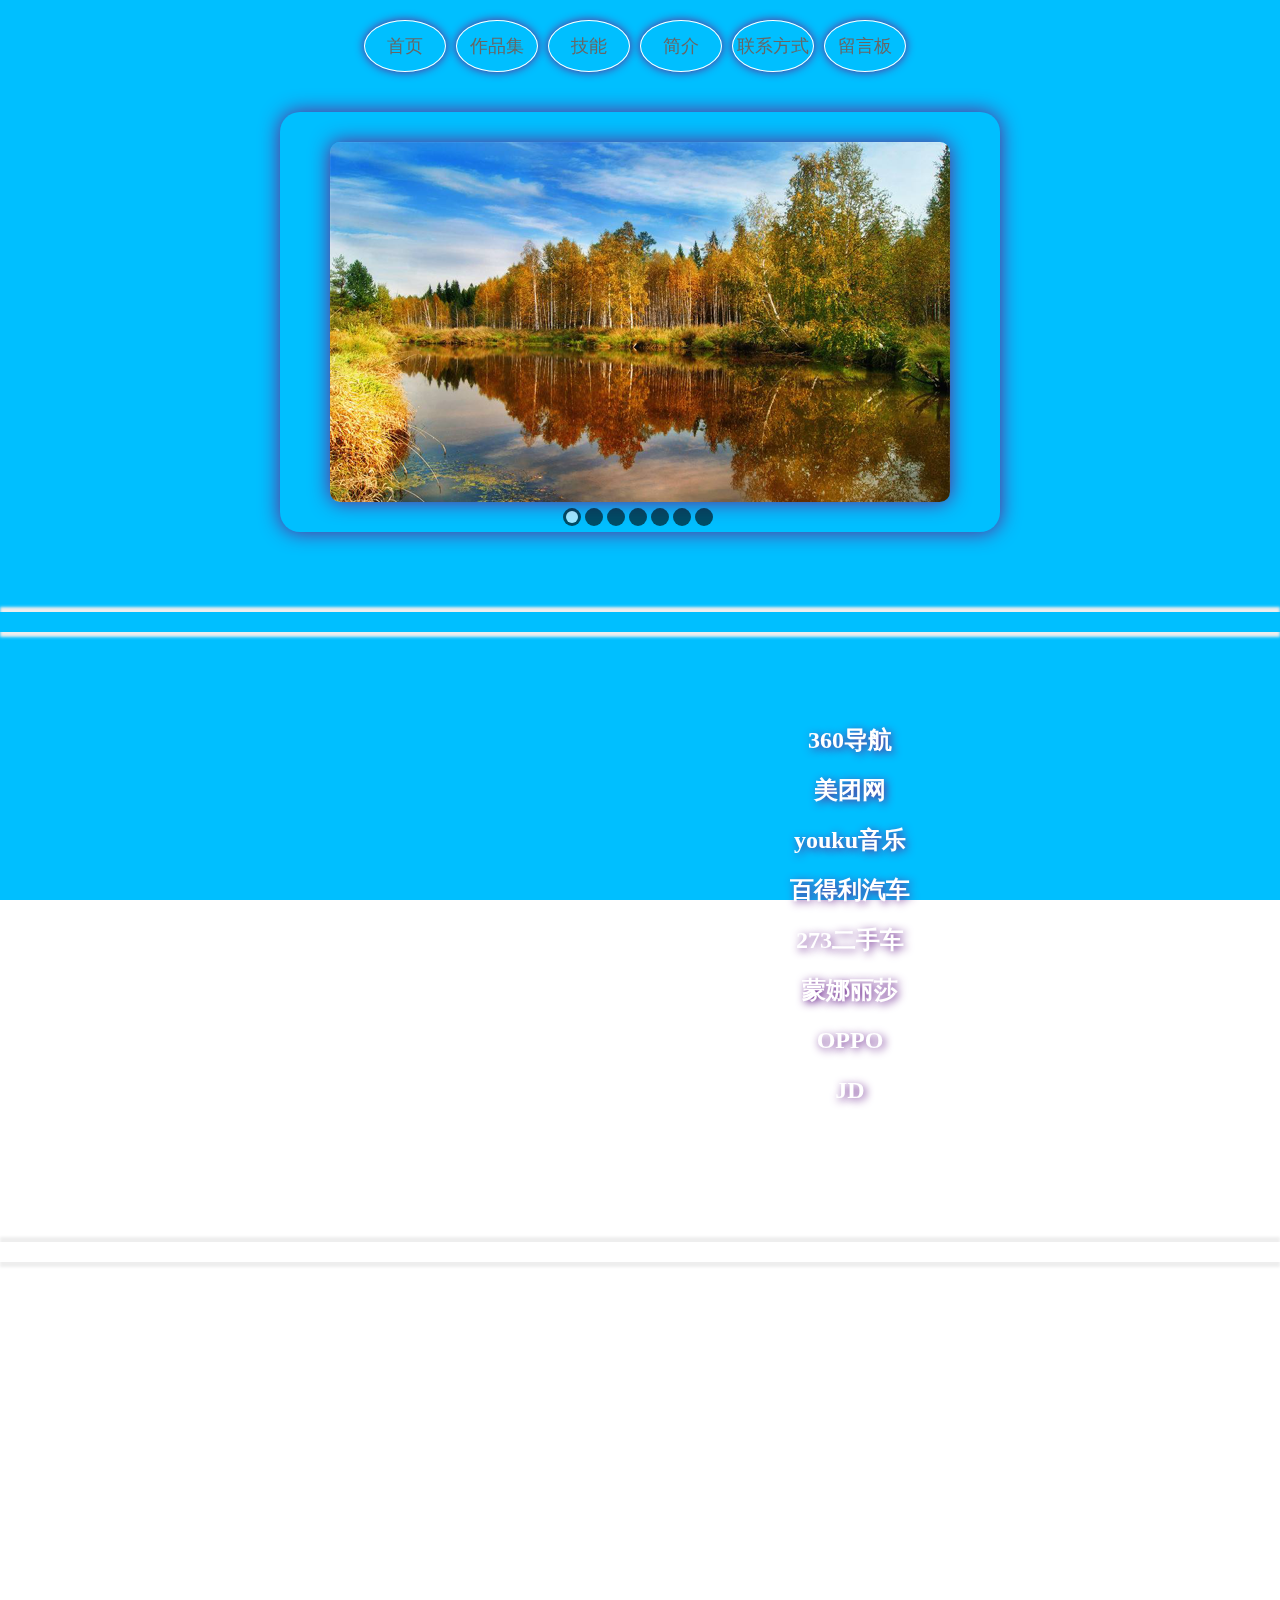
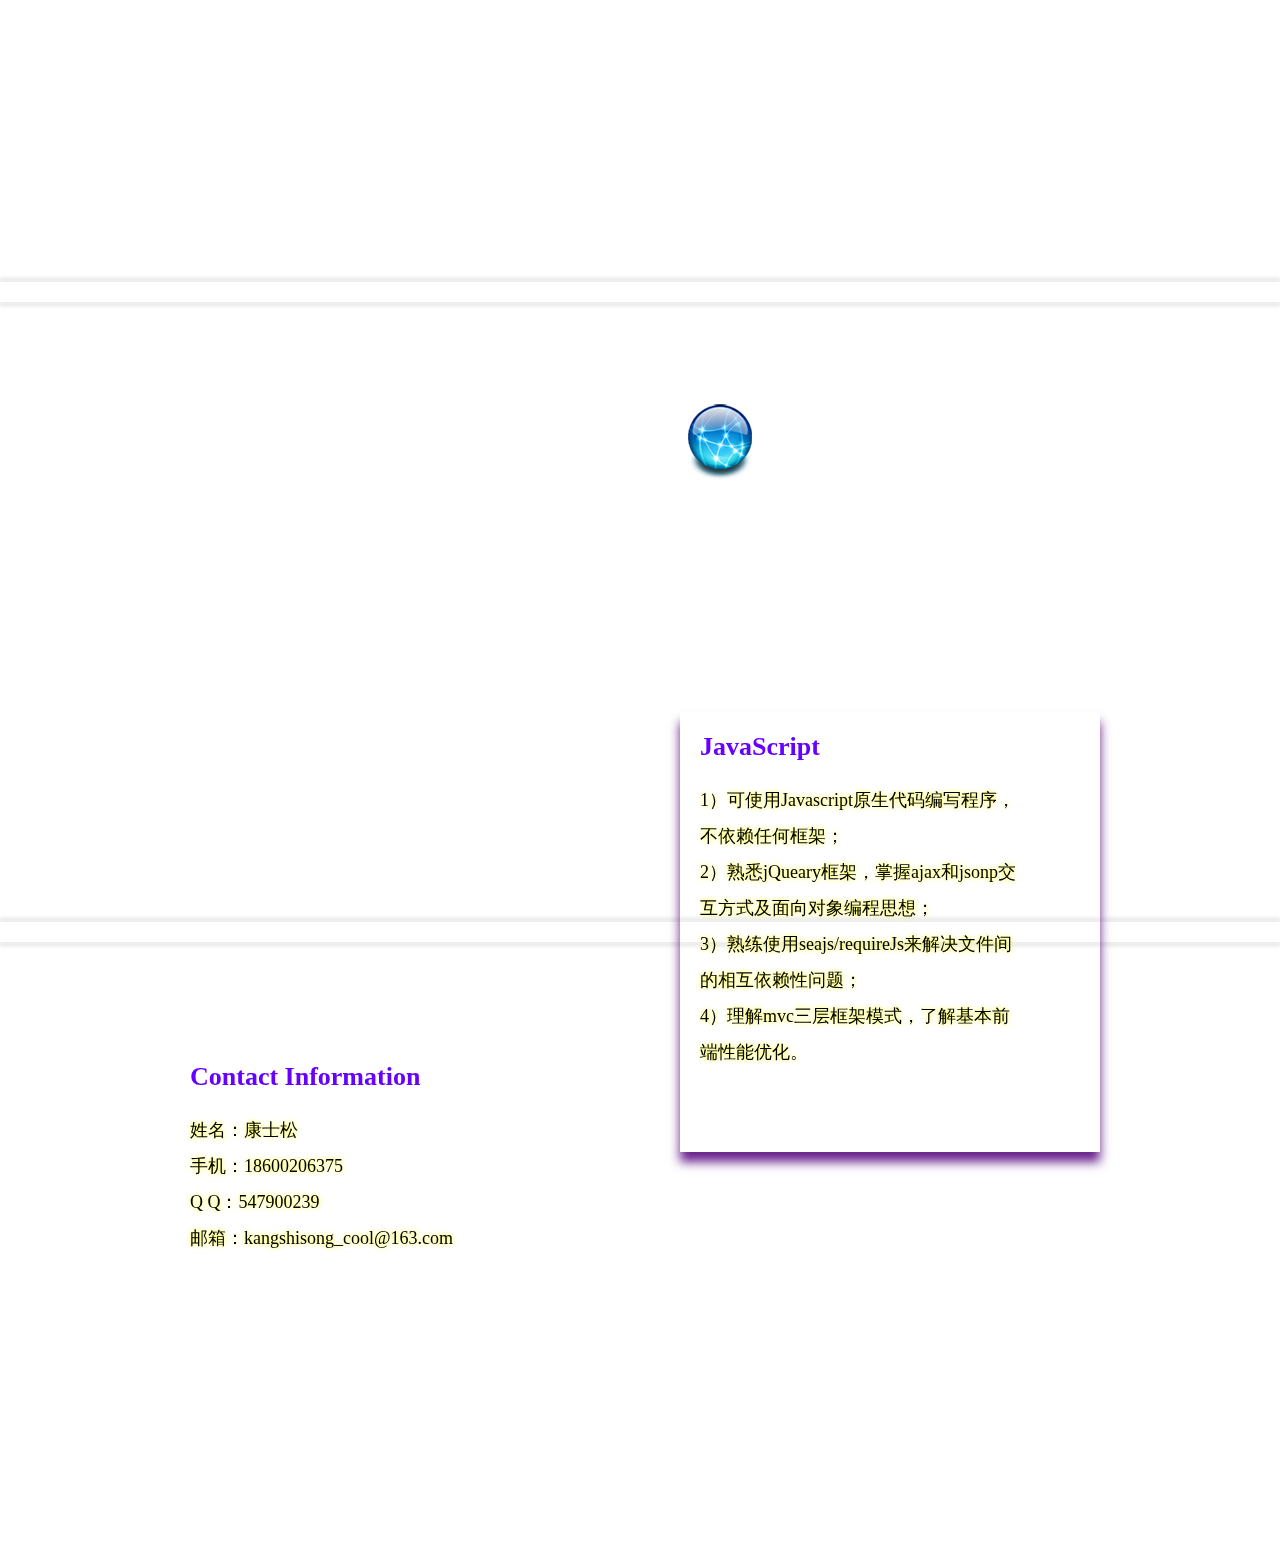
==== index.html @ 8351a8e3 "change" ====
<!DOCTYPE html PUBLIC "-//W3C//DTD XHTML 1.0 Transitional//EN" "http://www.w3.org/TR/xhtml1/DTD/xhtml1-transitional.dtd">
<html xmlns="http://www.w3.org/1999/xhtml">
<head>
<meta http-equiv="Content-Type" content="text/html; charset=utf-8" />
<title>^-^康士松^-^</title>
<link rel="stylesheet" href="my-demo/css/base.css">
<link rel="stylesheet" href="my-demo/css/style.css" />
<script src="my-demo/js/com.js"></script>
<script src="my-demo/js/item.js"></script>
</head>

<body>
	<div class="bg" id="bgBox">
		<!--<img src="images/2.jpg" id="bgImg" />-->
	</div>
	<div class="content">
		<!--导航部分开始-->
		<div class="header">
			<ul class="nav clearfix" id="nav">
				<li>
					<span></span>
					<a href="javascript:;">首页</a>
				</li>
				<li>
					<span></span>
					<a href="javascript:;">作品集</a>
				</li>
				<li>
					<span></span>
					<a href="javascript:;">技能</a>
				</li>
				<li>
					<span></span>
					<a href="javascript:;">简介</a>
				</li>
				<li>
					<span></span>
					<a href="javascript:;">联系方式</a>
				</li>
				<li>
					<span></span>
					<a href="leaveMsg.html" target="_blank">留言板</a>
				</li>
			</ul>
		</div>
		<!--导航部分结束-->
		<!--侧边导航开始-->
		<ul class="side-bar">
			<li>回到顶部</li>
			<li>作品集</li>
			<li>技能</li>
			<li>简介</li>
			<li>联系方式</li>
			<li class="last"><a href="leaveMsg.html" target="_blank">留言板</a></li>
			<li class="moveBox"></li>
		</ul>
		<!--侧边导航结束-->
		<!--轮播图部分开始-->
		<div class="carousel shadow">
			<div class="carousel-box shadow">
				<ul class="carousel-list clearfix">
					<li><img src="my-demo/images/lb1.png" /></li>
					<li><img src="my-demo/images/lb2.png" /></li>
					<li><img src="my-demo/images/lb3.png" /></li>
					<li><img src="my-demo/images/lb4.png" /></li>
					<li><img src="my-demo/images/lb5.png" /></li>
					<li><img src="my-demo/images/lb6.png" /></li>
					<li><img src="my-demo/images/lb7.png" /></li>
				</ul>
			</div>
			<ol class="carousel-btn">
				<li class="active"><span></span></li>
				<li><span></span></li>
				<li><span></span></li>
				<li><span></span></li>
				<li><span></span></li>
				<li><span></span></li>
				<li><span></span></li>
			</ol>
		</div>
		<!--轮播图部分结束-->
		<div class="line1"></div>
		<div class="line2"></div>
		<!--作品集开始-->
		<div class="wrapper">
			<div class="works-box clearfix">
				<ul class="works f-left" id="works">
					<li><img src="my-demo/images/w1.png" /></li>
					<li><img src="my-demo/images/w2.png" /></li>
					<li><img src="my-demo/images/w3.png" /></li>
					<li><img src="my-demo/images/w4.png" /></li>
					<li><img src="my-demo/images/w5.png" /></li>
					<li><img src="my-demo/images/w6.png" /></li>
					<li><img src="my-demo/images/w7.png" /></li>
					<li><img src="my-demo/images/w8.png" /></li>
					<li><img src="my-demo/images/w9.png" /></li>
				</ul>
				<div class="f-left worksMsg-box">
					<ol class="works-msg">
						<li>
							<p>360导航</p>
							<a href="my-demo/360/index.html" target="_blank">360首页 点击查看》</a>
						</li>
						<li>
							<p>美团网</p>
							<a href="my-demo/meituan/index.html" target="_blank">团购网首页 点击查看》</a>
						</li>
						
						<li>
							<p>youku音乐</p>
							<a href="my-demo/yk-music/yk_music.html" target="_blank">老版优酷音乐 点击查看》</a>
						</li>
						<li>
							<p>百得利汽车</p>
							<a href="my-demo/baili/index.html" target="_blank">汽车网页 点击查看》</a>
						</li>
						<li>
							<p>273二手车</p>
							<a href="my-demo/oldcar/index.html" target="_blank">响应式布局，点击查看》</a>
						</li>
						<li>
							<p>蒙娜丽莎</p>
							<a href="my-demo/menalis/index.html" target="_blank">婚纱摄影页面 点击查看》</a>
						</li>
						<li>
							<p>OPPO</p>
							<a href="my-demo/oppo/oppo.html" target="_blank">OPPO首页页面 点击查看》</a>
						</li>
						<li>
							<p>JD</p>
							<a href="my-demo/jd/index.html" target="_blank">jd电商页面 点击查看》</a>
						</li>
					</ol>
				</div>
			</div>
		</div>
		<!--作品集结束-->
		<div class="line1"></div>
		<div class="line2"></div>
		<!--技能开始-->
		<div class="skills wrapper clearfix" id="skills">
			<div class="f-left" id="left-box">
				<h3>HTML/CSS</h3>
				<P>1）精通HTML、DIV、CSS，熟悉页面架构和布局，对Web标准和标签语义化有深入理解，掌握部分HTML5与CSS3；<br />
				2）熟练运用各主流编程软件、Photoshop、及浏览器调试工具等；<br />
				3）能够解决不同主流浏览器的兼容问题。
				</P>
			</div>
			<div class="f-right" id="right-box">
				<h3>JavaScript</h3>
				<p>1）可使用Javascript原生代码编写程序，不依赖任何框架；<br />
				2）熟悉jQueary框架，掌握ajax和jsonp交互方式及面向对象编程思想；<br />
				3）熟练使用seajs/requireJs来解决文件间的相互依赖性问题；<br />
				4）理解mvc三层框架模式，了解基本前端性能优化。
				</p>
			</div>
		</div>
		<!--技能结束-->
		<div class="line1"></div>
		<div class="line2"></div>
		<!--个人信息开始-->
		<div class="profile clearfix wrapper">
			<div class="profile-msg ">
				<h3>个人信息介绍</h3>
				<p>
毕业后进入北京新东方教育科技（集团）有限公司参加工作，由于工作需要调入公司技术中心从事官网维护及页面局部布局和简单javascript效果的编写，工作期间对互联网程序产生了浓厚的兴趣。后加入北京普朗新技术有限公司从事前端开发工作。为更好的加强自身技能后到北京智能社进行系统的培训，让更专业的自己进入互联网前端这个行业。我相信自己有能力成为一名优秀的前端工程师。</p>
			</div>
			<div class="move-boll">
				<span></span>
			</div>
		</div>
		<!--个人信息结束-->
		<div class="line1"></div>
		<div class="line2"></div>
		<!--联系方式开始-->
		<div class="wrapper contact">
			<div class="contact-inf">
				<h3>Contact  Information</h3>
				<p>姓名：康士松</p>
				<p>手机：18600206375</p>
				<p>Q Q：547900239</p>
				<p>邮箱：kangshisong_cool@163.com</p>
			</div>
		</div>
		<!--联系方式结束-->
		<div class="line2"></div>
	</div>
</body>
</html>
---- my-demo/css/base.css ----
@charset "utf-8";
/* CSS base */
*{ margin:0; padding:0; }
li { list-style:none; }
body{font-family:'Microsoft Yahei'; font-size:18px;}
.clearfix:after{display:table; content:''; clear:both; }
.clearfix{ zoom:1; }
a{ text-decoration:none; color:#999; font-family:'Microsoft Yahei';}
img{ vertical-align:top;}

.f-left{ float:left;}
.f-right{ float:right;}
---- my-demo/css/style.css ----
@charset "utf-8";
/*公共样式*/
.wrapper{ width:1000px; margin:0 auto;}
.content { width:100%; overflow:hidden;}
.bg { position:fixed;width:100%; height:100%; height:100%; z-index:-1; background:#00BFFF;}
.bg img{ width:100%; height:100%;}
.line1{ height:10px; width:100%; box-shadow:0 -5px 3px #eee;}
.line2{ height:10px; width:100%; box-shadow:0 5px 3px #eee;}
/* 导航部分 */
.header{ padding-top:20px; }

.nav { margin:0 auto; width:552px; }
.nav li { overflow:hidden; float:left;width:80px; height:50px; border:1px solid #fff; position:relative;
margin-right:10px; box-shadow:0 0 10px #68228B; border-radius:50%; }
.nav li span { width:100%; height:100%; position:absolute; left:-80px;
top:0; background:#9400D3; border-radius:50%; }
.nav li a{ width:100%; height:100%; position:absolute;
text-align:center; line-height:50px; font- weight:bold; color:#666; }
.nav li a:hover{ color:#fff;} 
/*轮播图*/ 
.carousel { position:relative;padding:30px 50px; height:360px; width:620px; border-radius:20px;margin:40px auto 80px; } 
.shadow { box-shadow:0px 0px 20px #68228B;}
.carousel-box{ overflow:hidden; position:absolute; width:620px;height:360px; border-radius:10px; } 
.carousel-list {left:0; top:0;position:absolute; width:4340px;} 
.carousel-list li { width:620px;
height:350px; float:left;} 
/*轮播图按钮*/ 
.carousel-btn{ position:absolute;bottom:6px; left:50%;} 
.carousel-btn li{ background:#000; float:left;
width:18px;position:relative;left:-50%; height:18px; margin-right:4px;
border-radius:50%;opacity:0.6;filter:alpha(opacity:60); cursor:pointer;} 
.carousel-btn li span {position:absolute; width:12px; height:12px; left:3px; top:3px;background:#fff; border-radius:50%; display:none; }
.carousel-btn li.active span{display:block;}

/*九宫格*/
.works-box{ margin:50px auto 50px;}
.works{ position:relative; margin-left:50px; width:510px; height:510px;}
.works li { cursor:pointer; border-radius:20px;overflow:hidden; width:150px; height:150px; float:left; margin:10px; background:#fff; }
.works li.active{ opacity:0.3;filter:alpha(opacity30);}

/*blibli*/
.worksMsg-box { width:300px;padding-top:30px; }
.works-msg li{ cursor:default; text-align:center; margin:10px auto; height:40px; }
.works-msg li p{ font-size:24px;line-height:36px; font-weight:bold; color:#fff; text-shadow:2px 2px 8px #68228B;}
.works-msg li a{ display:none;}
.works-msg li.active a{box-shadow:0px 0px 20px #68228B; display:block; padding:10px 20px; border-radius:30px; color:#9FF; font-weight:bold; }
.works-msg li.active a:hover{ color:#60F; text-decoration:underline;}
.works-msg li.active p{ display:none; }

/*skills*/
.profile,.skills{ padding:50px 0; height:520px; position:relative;}
.skills div{box-shadow:0px 10px 10px #68228B;}
.profile div,.skills div{ width:380px;padding:20px;margin:50px 40px;  position:absolute;height:400px;}
.skills div p{ margin-top:20px; width:320px; }
.skills div.f-left {  left:-1000px; top:50px;}
.skills div.f-right { right:0px; top:1000px;}
/*profile*/
.profile .profile-msg{ box-shadow:10px 0px 10px #682288;}
.profile-msg{ left:-1000px; top:50px; }
.move-boll{ right:0; top:50px;}

.move-boll span{ position:absolute; left:0; top:0; width:80px; height:80px; background:url(../images/boll.png) no-repeat center center;}
.profile p{ text-indent:2em;}
/*contact*/
.contact{ padding:120px 0 300px; }
.contact-inf { margin-left:50px;}
.contact-inf h3,.skills div h3,.profile h3{ text-shadow:0px 0px 5px #fff; font-size:26px; color:#60F; font-weight:bold; margin-bottom:20px;}
.contact-inf p,.skills div p,.profile p{ text-shadow:0px 0px 5px #FF0;line-height:36px; color:#000;}

/*side-bar*/
.side-bar{ position:fixed; right:30px; top:50%; margin-top:-120px; opacity:0; filter:alpha(opacity:0);width:60px;background:#CFF;box-shadow:0px 0px 10px #00F; border-radius:10px;}
.side-bar li{ border-bottom:1px dashed #999; position:relative; height:40px; width:60px;  font-size:12px; text-align:center; line-height:40px; color:#63F; cursor:pointer; z-index:20;}
.side-bar li.last{border:none;}
.side-bar li.moveBox{position:absolute;left:0;top:0;border-radius:10px;background:#FF0;z-index:10;border:none;}
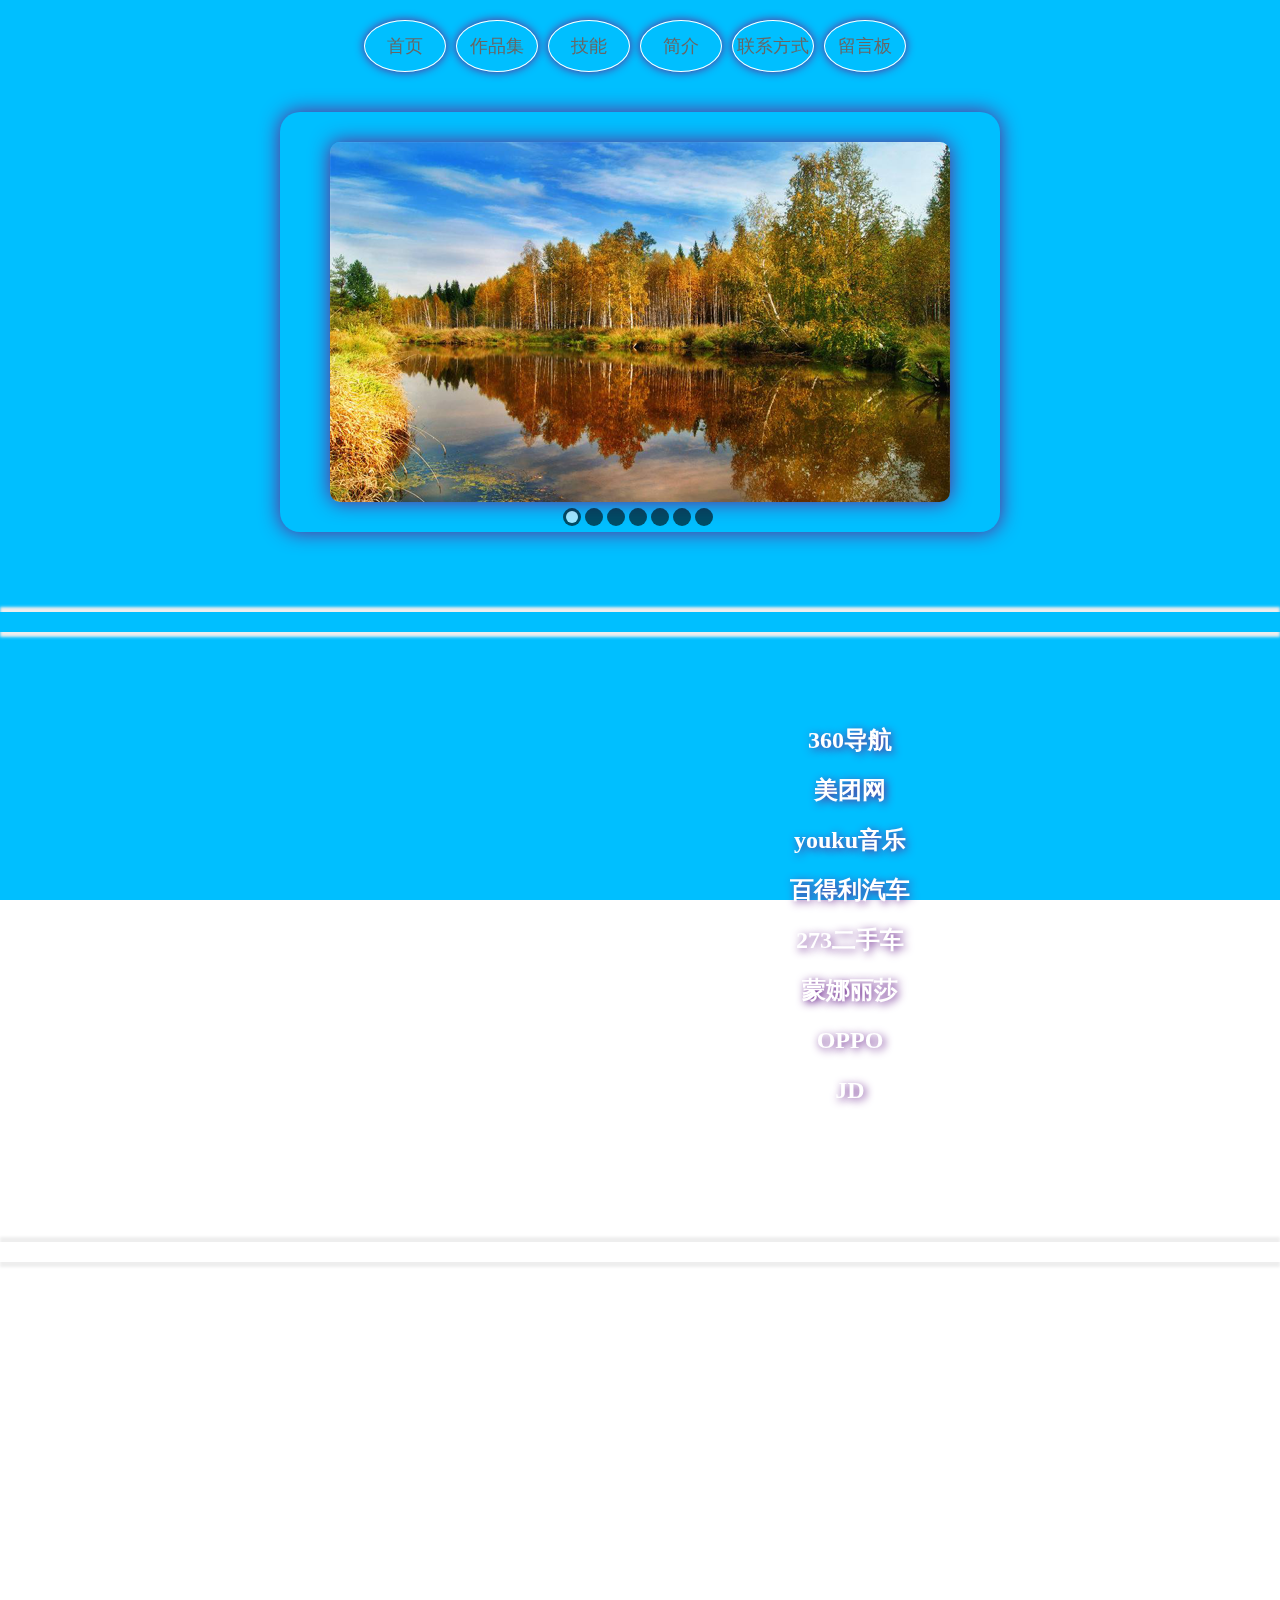
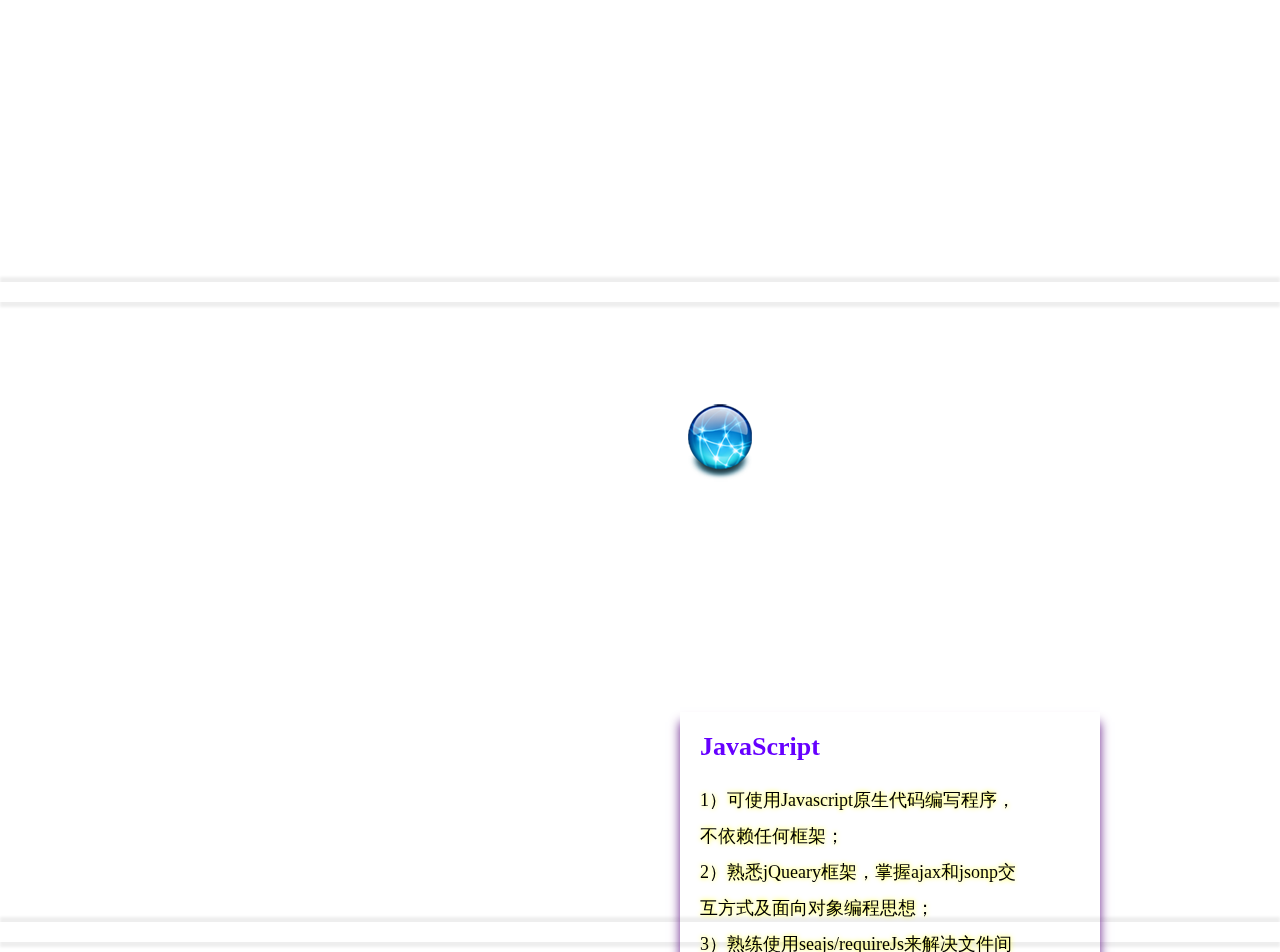
==== commit 750d7cba: "Update index.html" ====
--- a/index.html
+++ b/index.html
@@ -162,8 +162,10 @@
 		<div class="profile clearfix wrapper">
 			<div class="profile-msg ">
 				<h3>个人信息介绍</h3>
-				<p>
-毕业后进入北京新东方教育科技（集团）有限公司参加工作，由于工作需要调入公司技术中心从事官网维护及页面局部布局和简单javascript效果的编写，工作期间对互联网程序产生了浓厚的兴趣。后加入北京普朗新技术有限公司从事前端开发工作。为更好的加强自身技能后到北京智能社进行系统的培训，让更专业的自己进入互联网前端这个行业。我相信自己有能力成为一名优秀的前端工程师。</p>
+				<p>姓名：康士松</p>
+				<p>手机：18600206375</p>
+				<p>Q Q：547900239</p>
+				<p>邮箱：kangshisong_cool@163.com</p>
 			</div>
 			<div class="move-boll">
 				<span></span>
@@ -172,17 +174,6 @@
 		<!--个人信息结束-->
 		<div class="line1"></div>
 		<div class="line2"></div>
-		<!--联系方式开始-->
-		<div class="wrapper contact">
-			<div class="contact-inf">
-				<h3>Contact  Information</h3>
-				<p>姓名：康士松</p>
-				<p>手机：18600206375</p>
-				<p>Q Q：547900239</p>
-				<p>邮箱：kangshisong_cool@163.com</p>
-			</div>
-		</div>
-		<!--联系方式结束-->
 		<div class="line2"></div>
 	</div>
 </body>
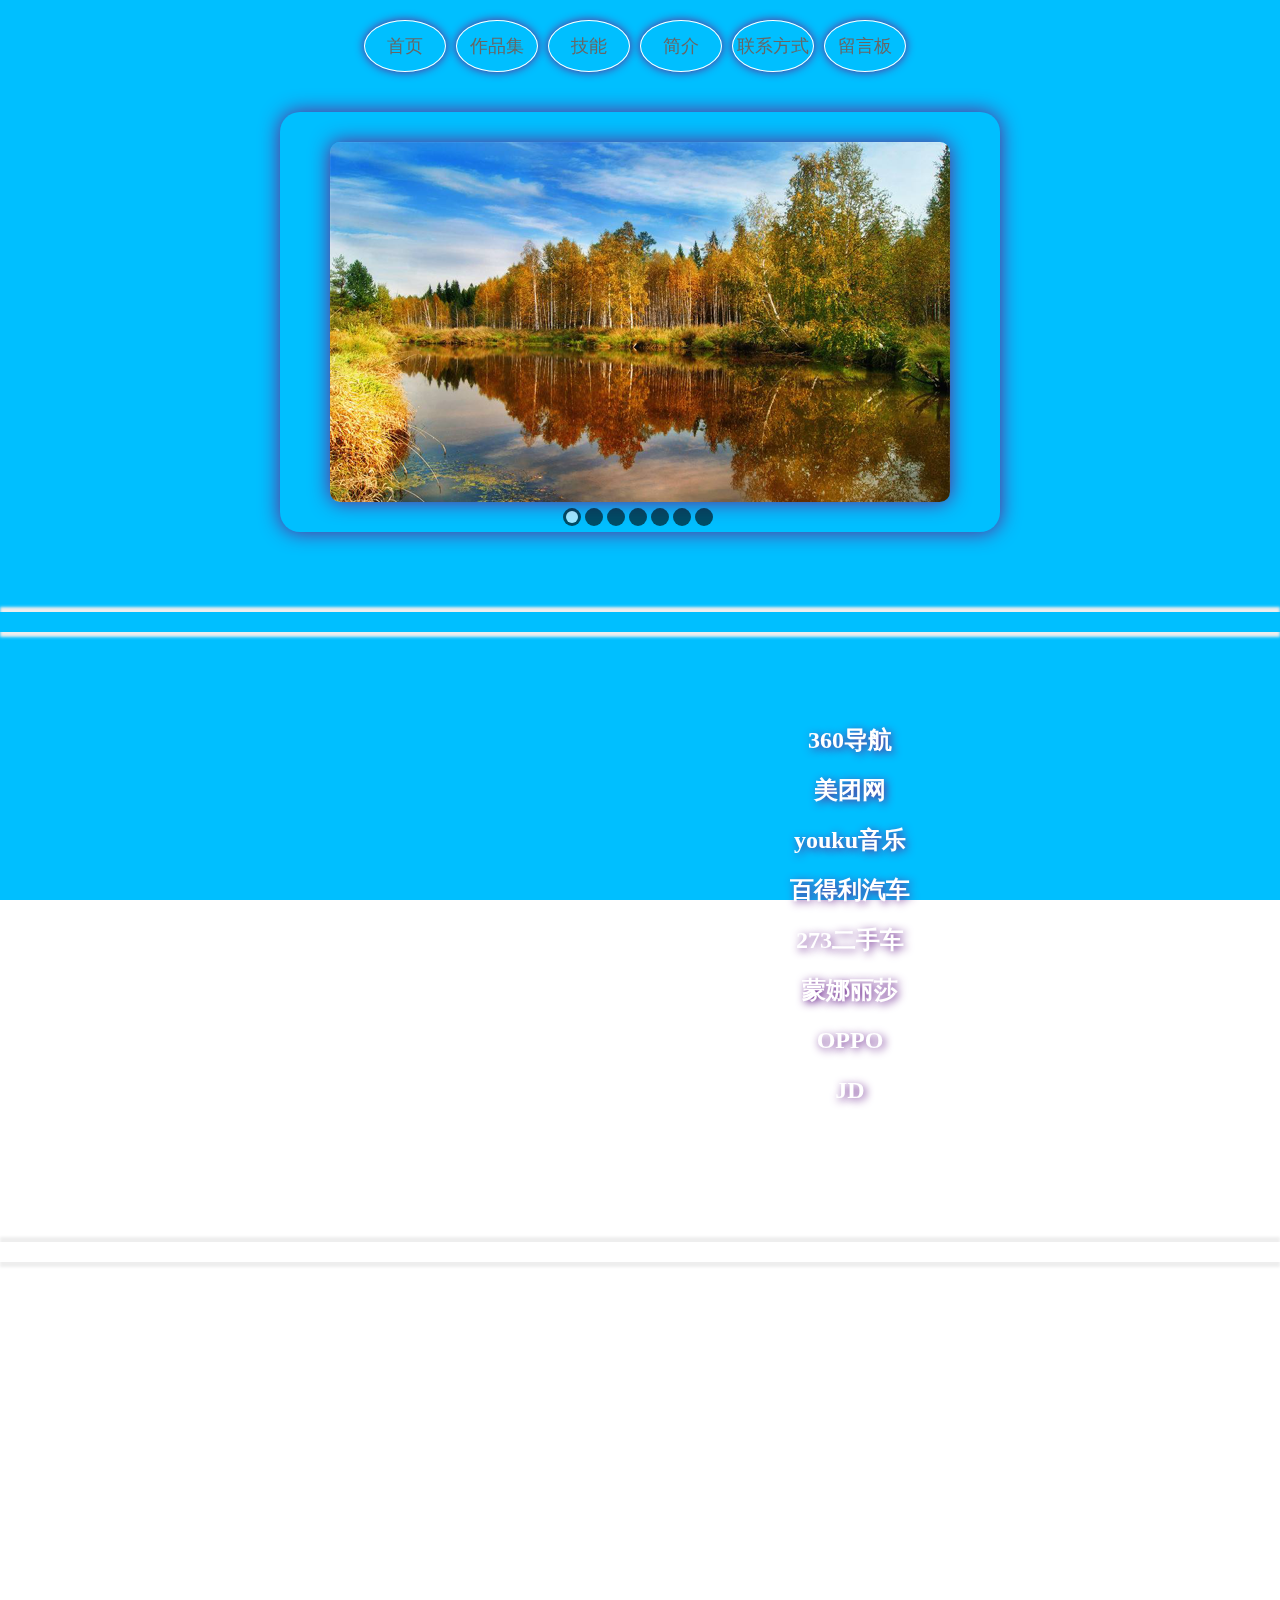
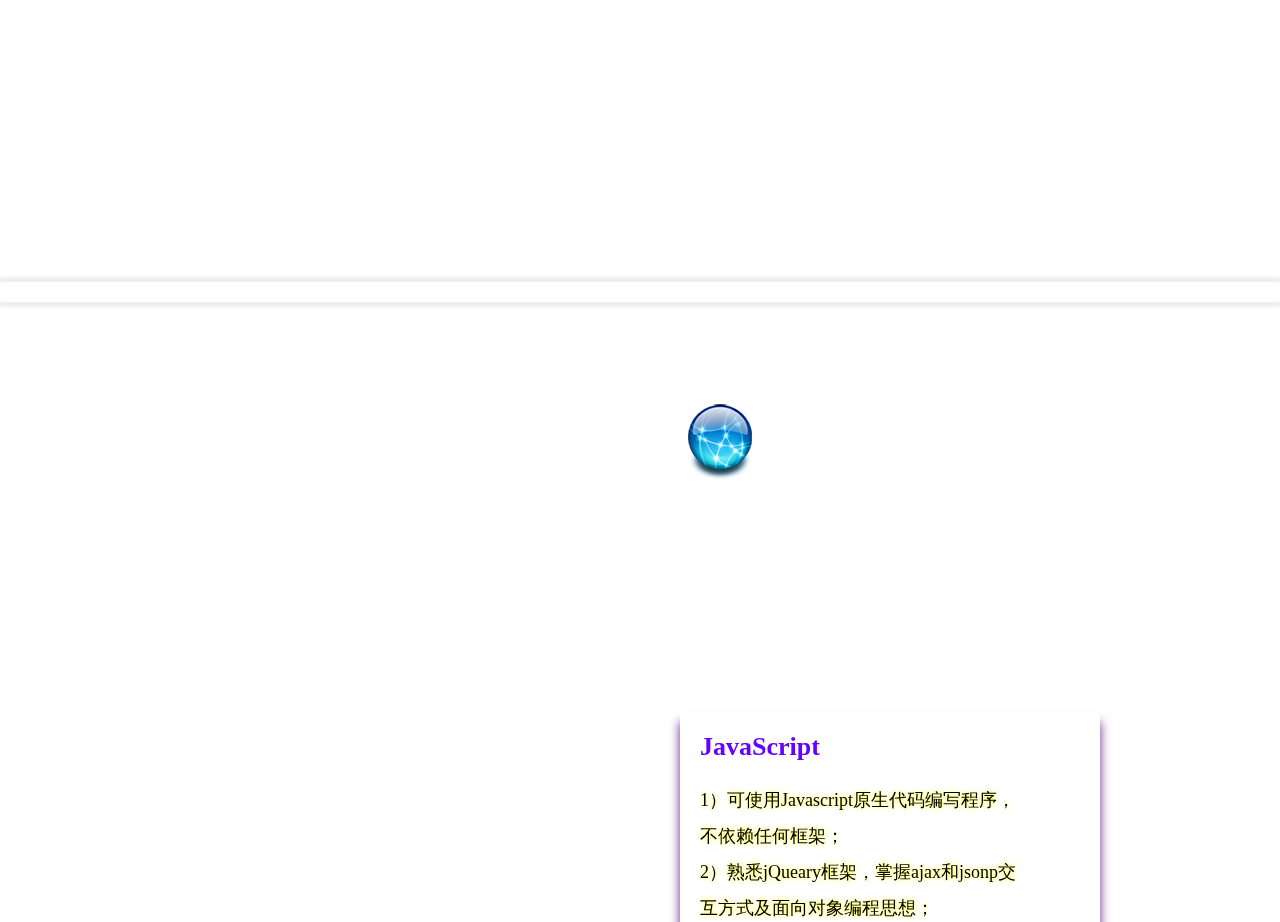
==== commit e63d7626: "Update index.html" ====
--- a/index.html
+++ b/index.html
@@ -172,9 +172,7 @@
 			</div>
 		</div>
 		<!--个人信息结束-->
-		<div class="line1"></div>
-		<div class="line2"></div>
-		<div class="line2"></div>
+
 	</div>
 </body>
 </html>
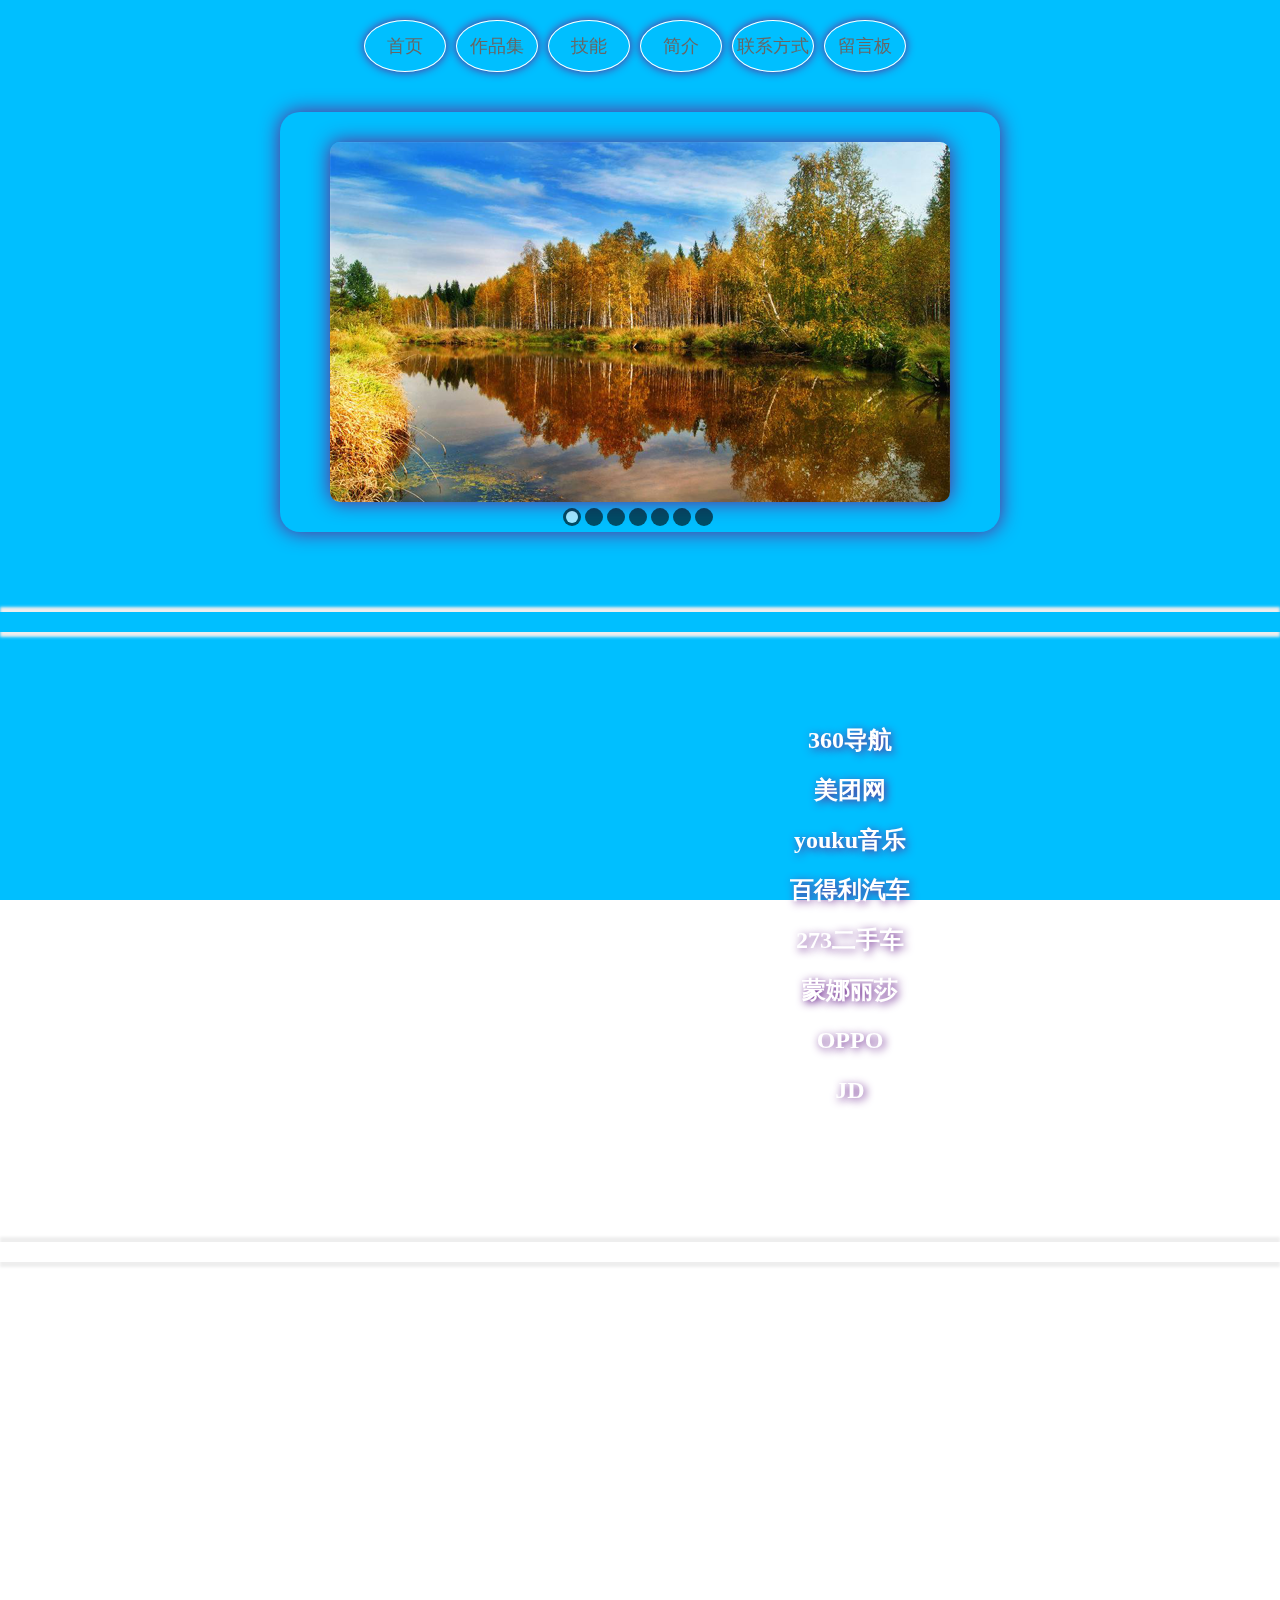
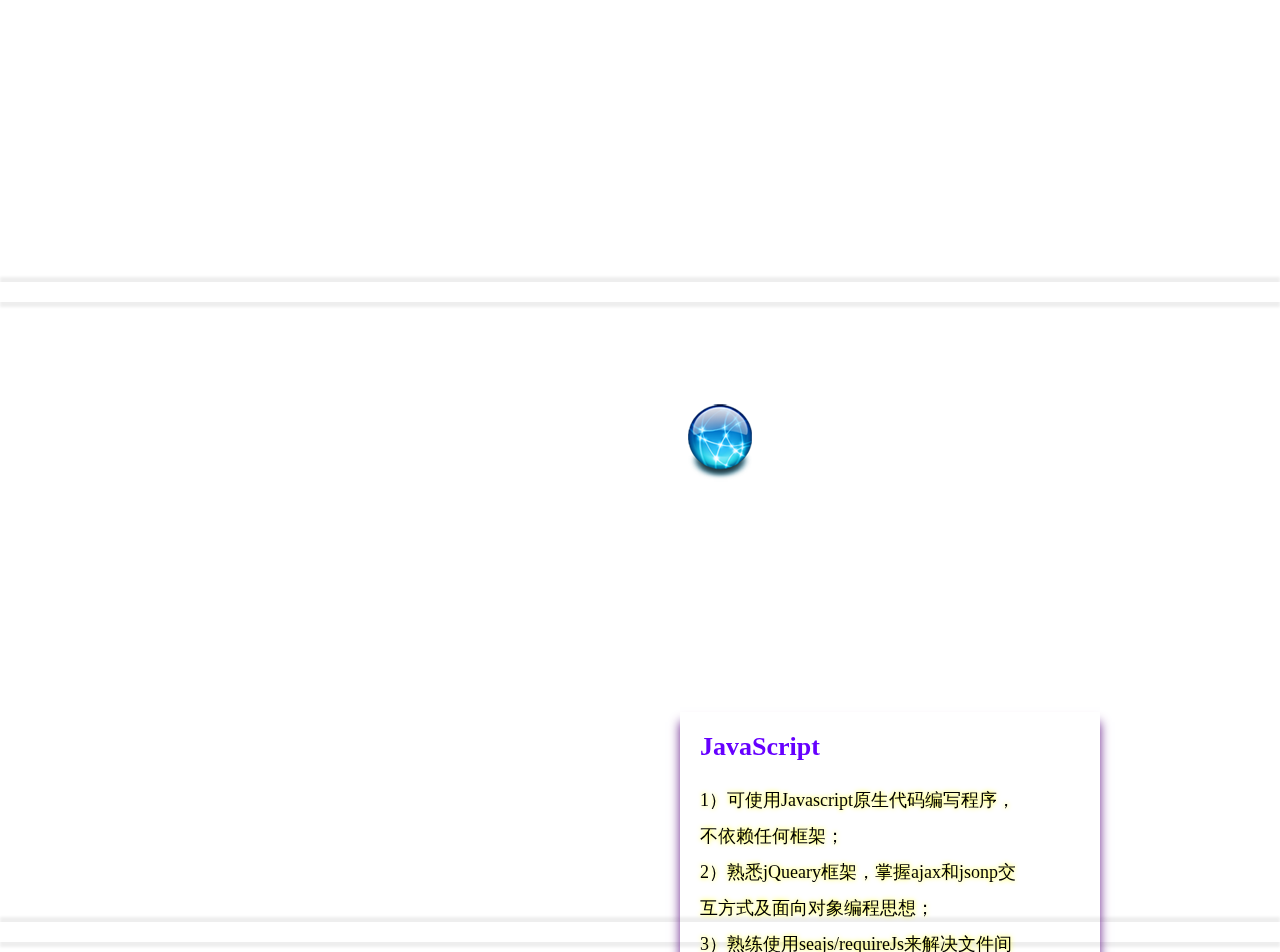
==== commit 9392e0aa: "Update index.html" ====
--- a/index.html
+++ b/index.html
@@ -172,7 +172,10 @@
 			</div>
 		</div>
 		<!--个人信息结束-->
-
+		<div class="line1"></div>
+		<div class="line2"></div>
+		
+		<div class="line2"></div>
 	</div>
 </body>
 </html>
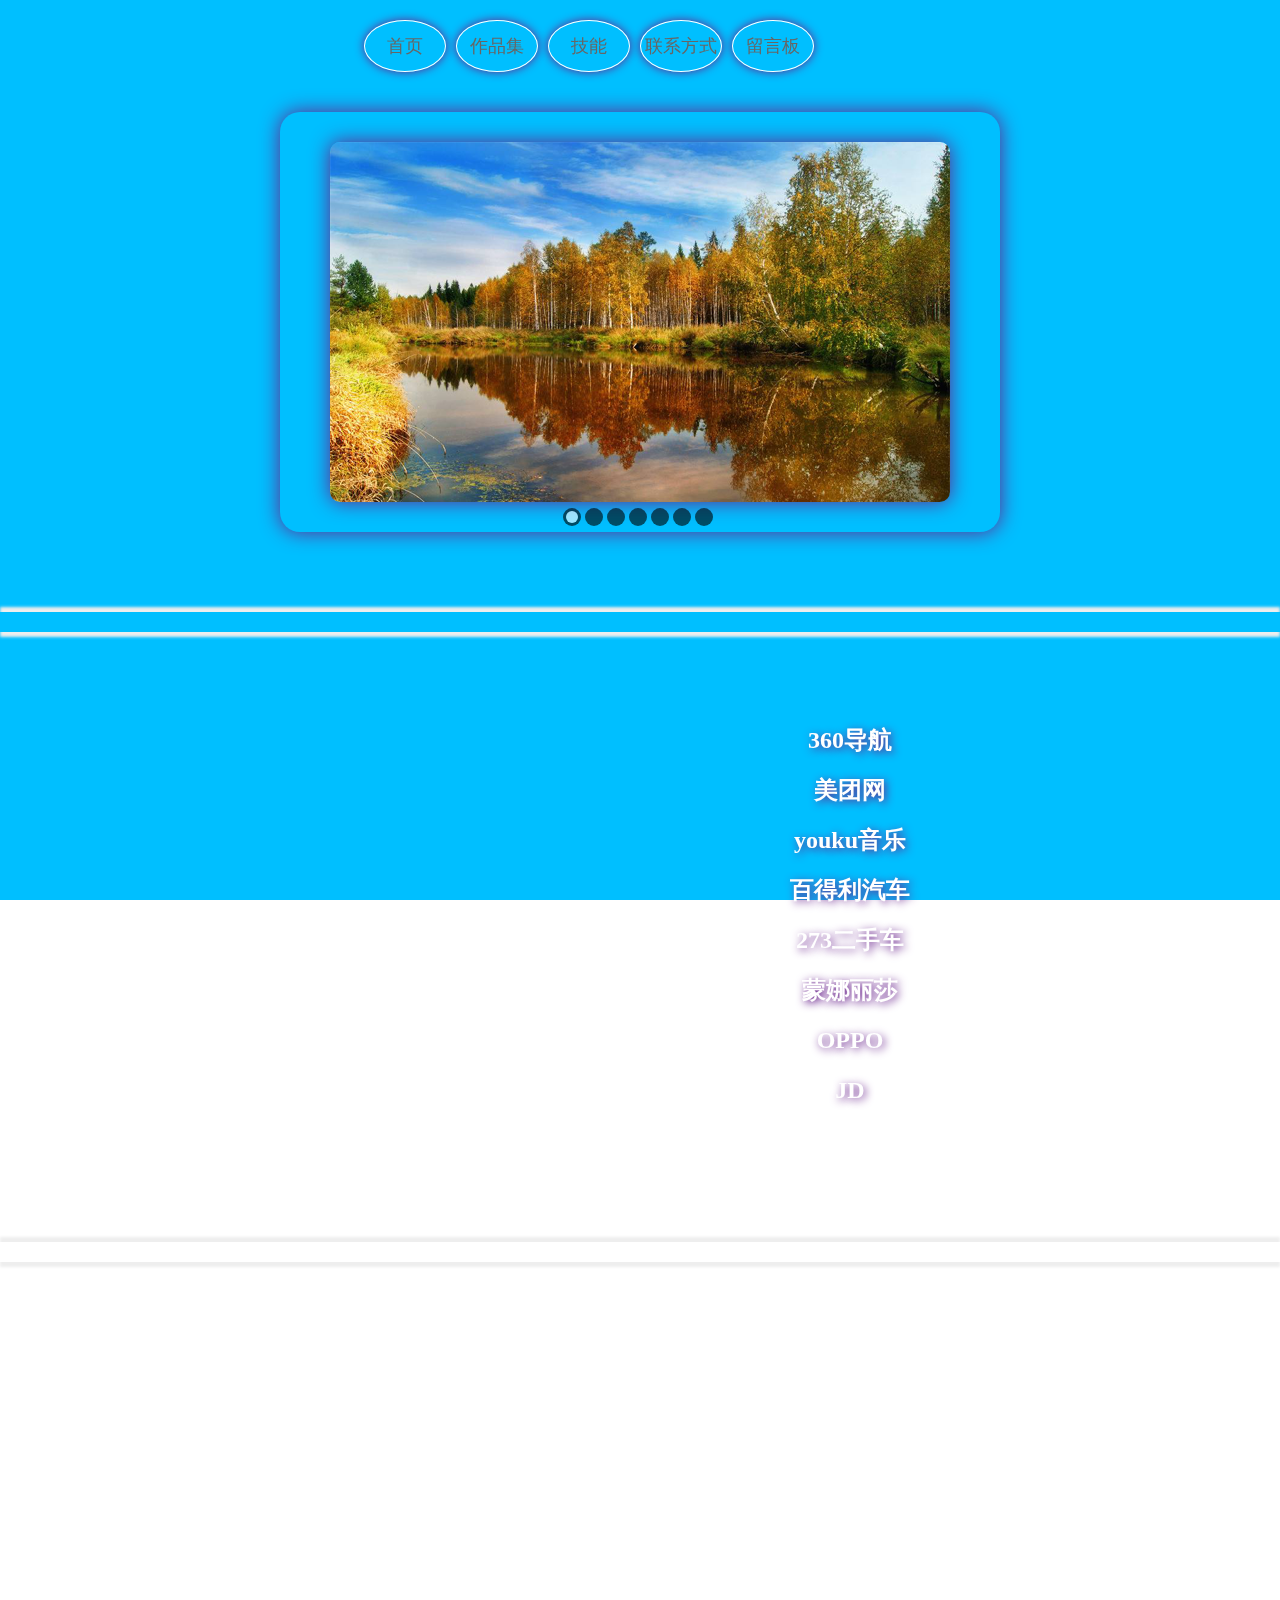
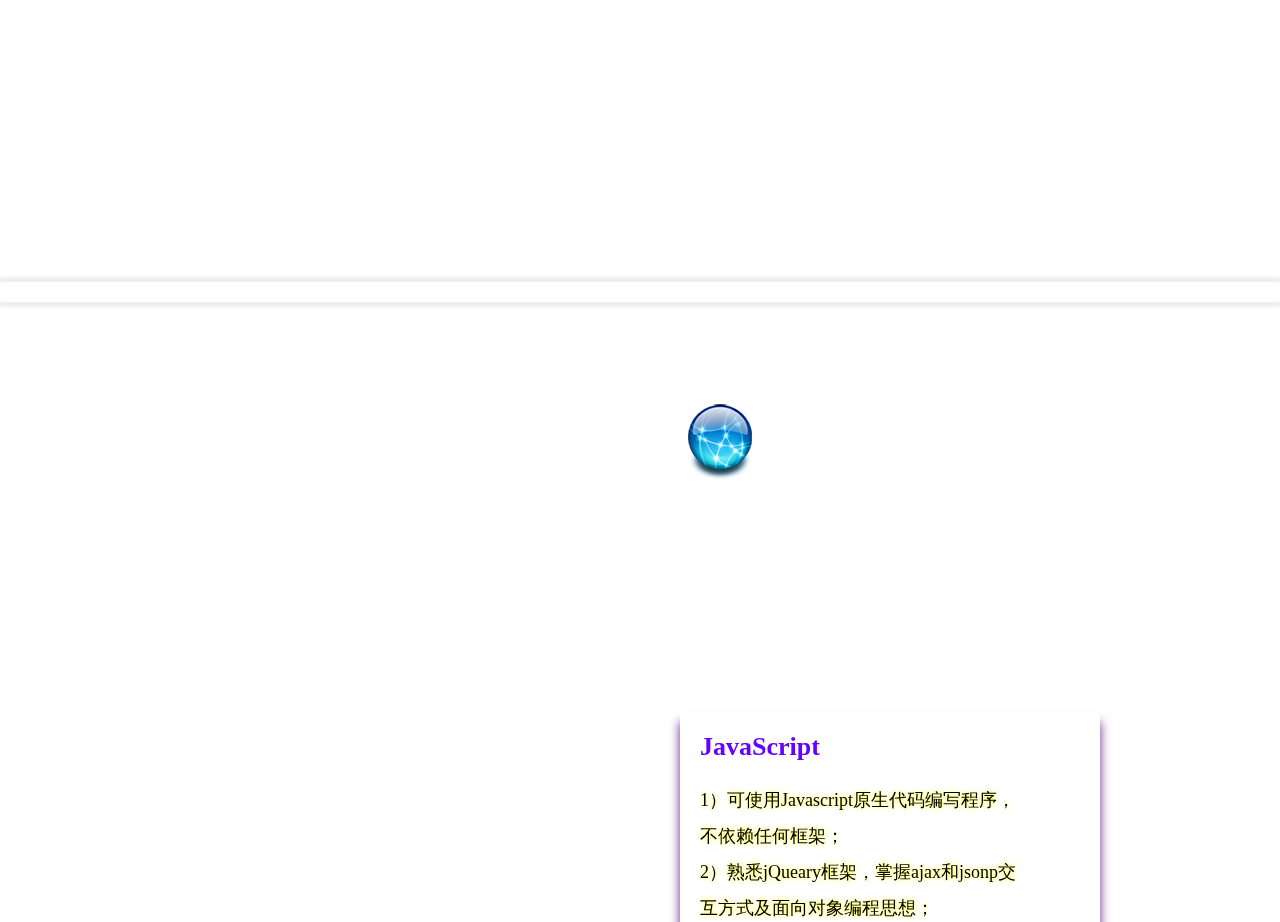
==== commit a9cd5f11: "Update index.html" ====
--- a/index.html
+++ b/index.html
@@ -29,10 +29,7 @@
 					<span></span>
 					<a href="javascript:;">技能</a>
 				</li>
-				<li>
-					<span></span>
-					<a href="javascript:;">简介</a>
-				</li>
+				
 				<li>
 					<span></span>
 					<a href="javascript:;">联系方式</a>
@@ -50,7 +47,7 @@
 			<li>作品集</li>
 			<li>技能</li>
 			<li>简介</li>
-			<li>联系方式</li>
+			
 			<li class="last"><a href="leaveMsg.html" target="_blank">留言板</a></li>
 			<li class="moveBox"></li>
 		</ul>
@@ -172,10 +169,7 @@
 			</div>
 		</div>
 		<!--个人信息结束-->
-		<div class="line1"></div>
-		<div class="line2"></div>
-		
-		<div class="line2"></div>
+
 	</div>
 </body>
 </html>
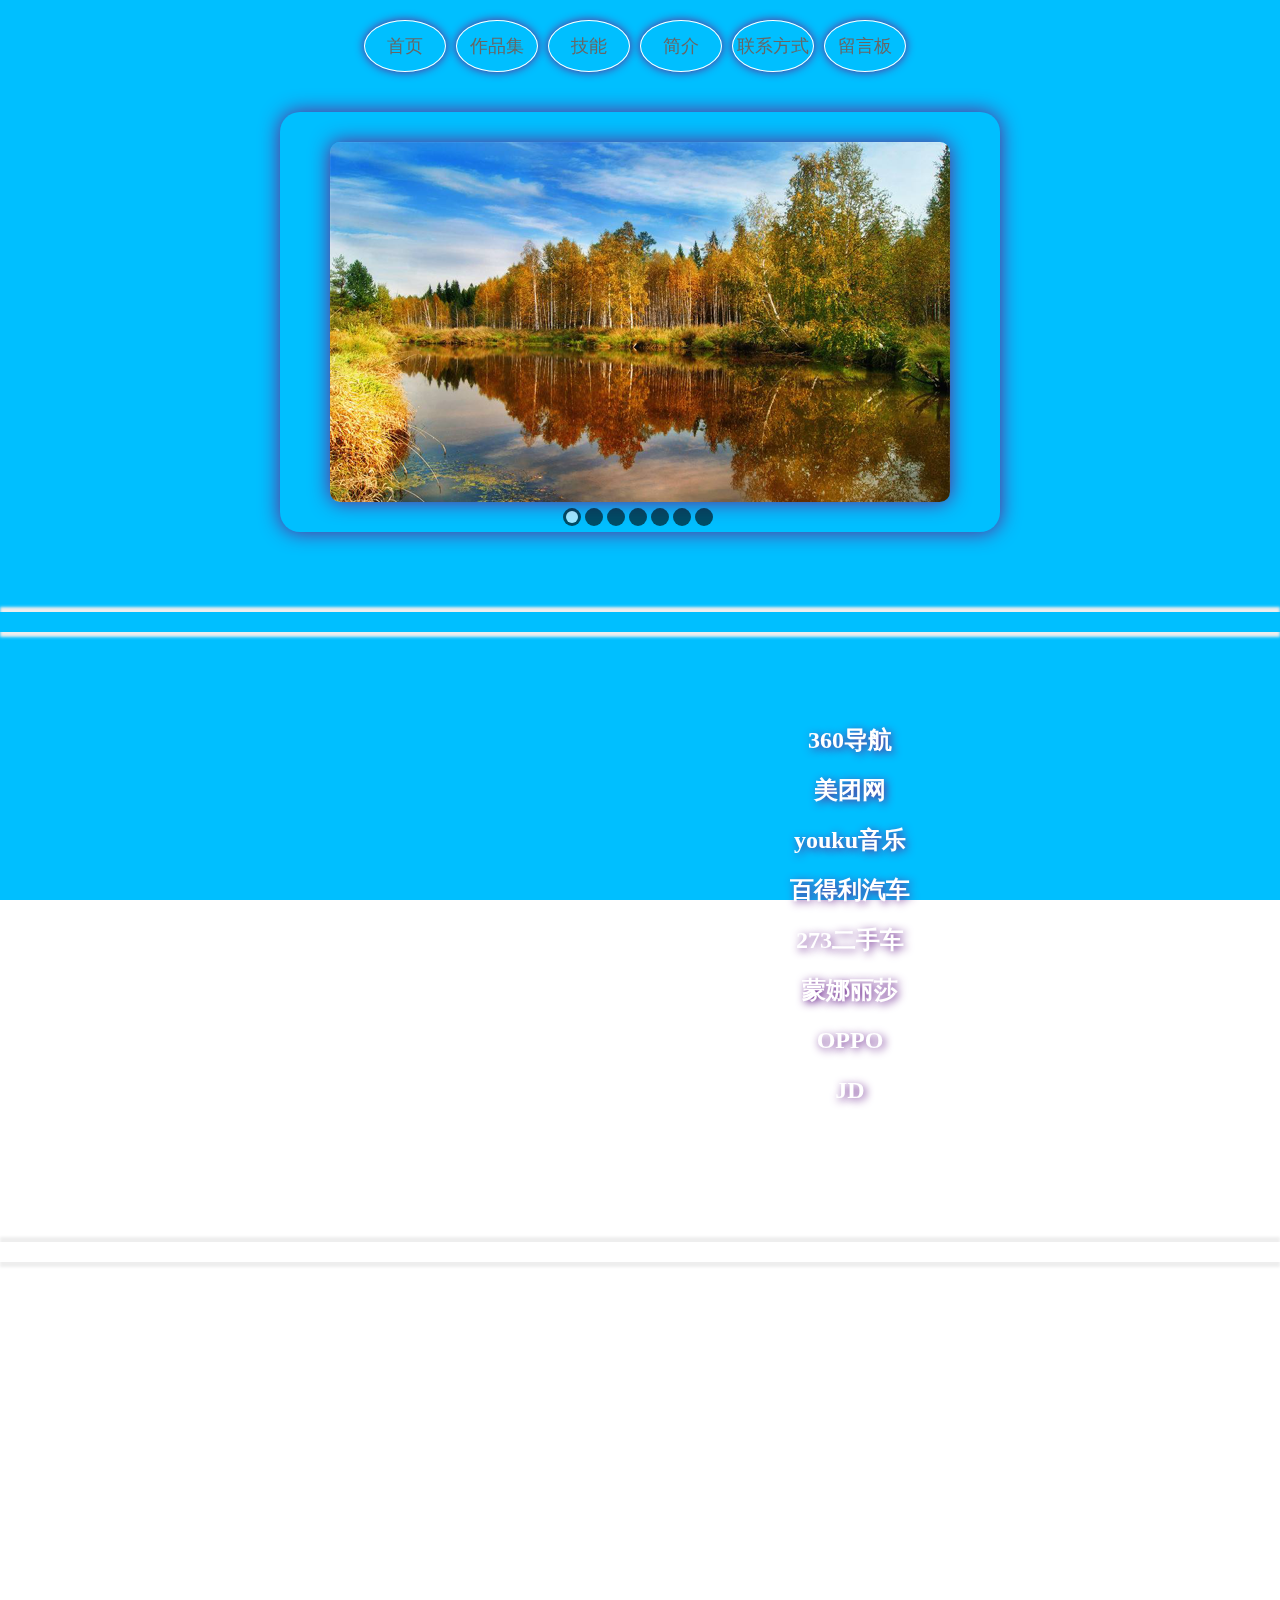
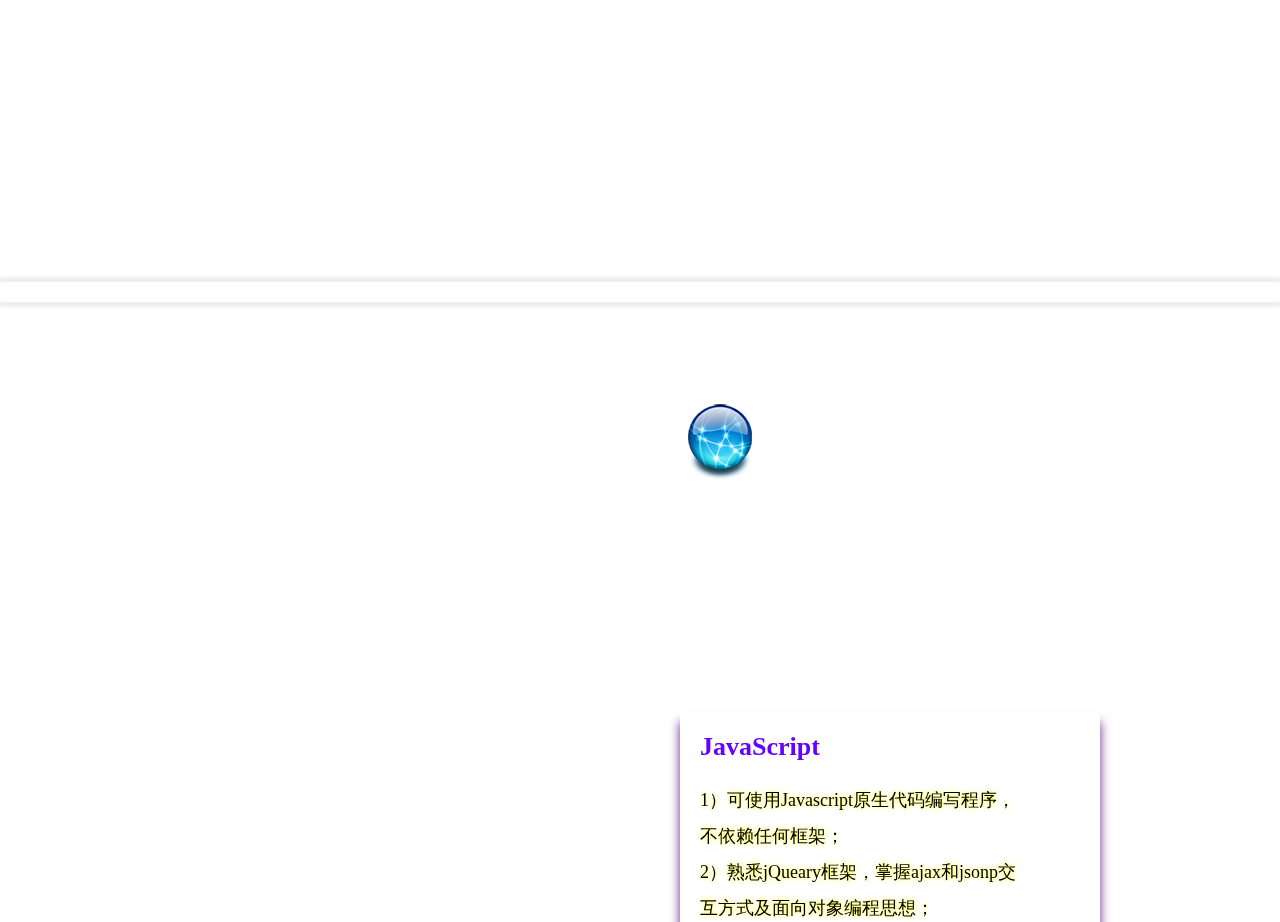
==== commit 1c2486b0: "Update index.html" ====
--- a/index.html
+++ b/index.html
@@ -29,7 +29,10 @@
 					<span></span>
 					<a href="javascript:;">技能</a>
 				</li>
-				
+				<li>
+					<span></span>
+					<a href="javascript:;">简介</a>
+				</li>
 				<li>
 					<span></span>
 					<a href="javascript:;">联系方式</a>
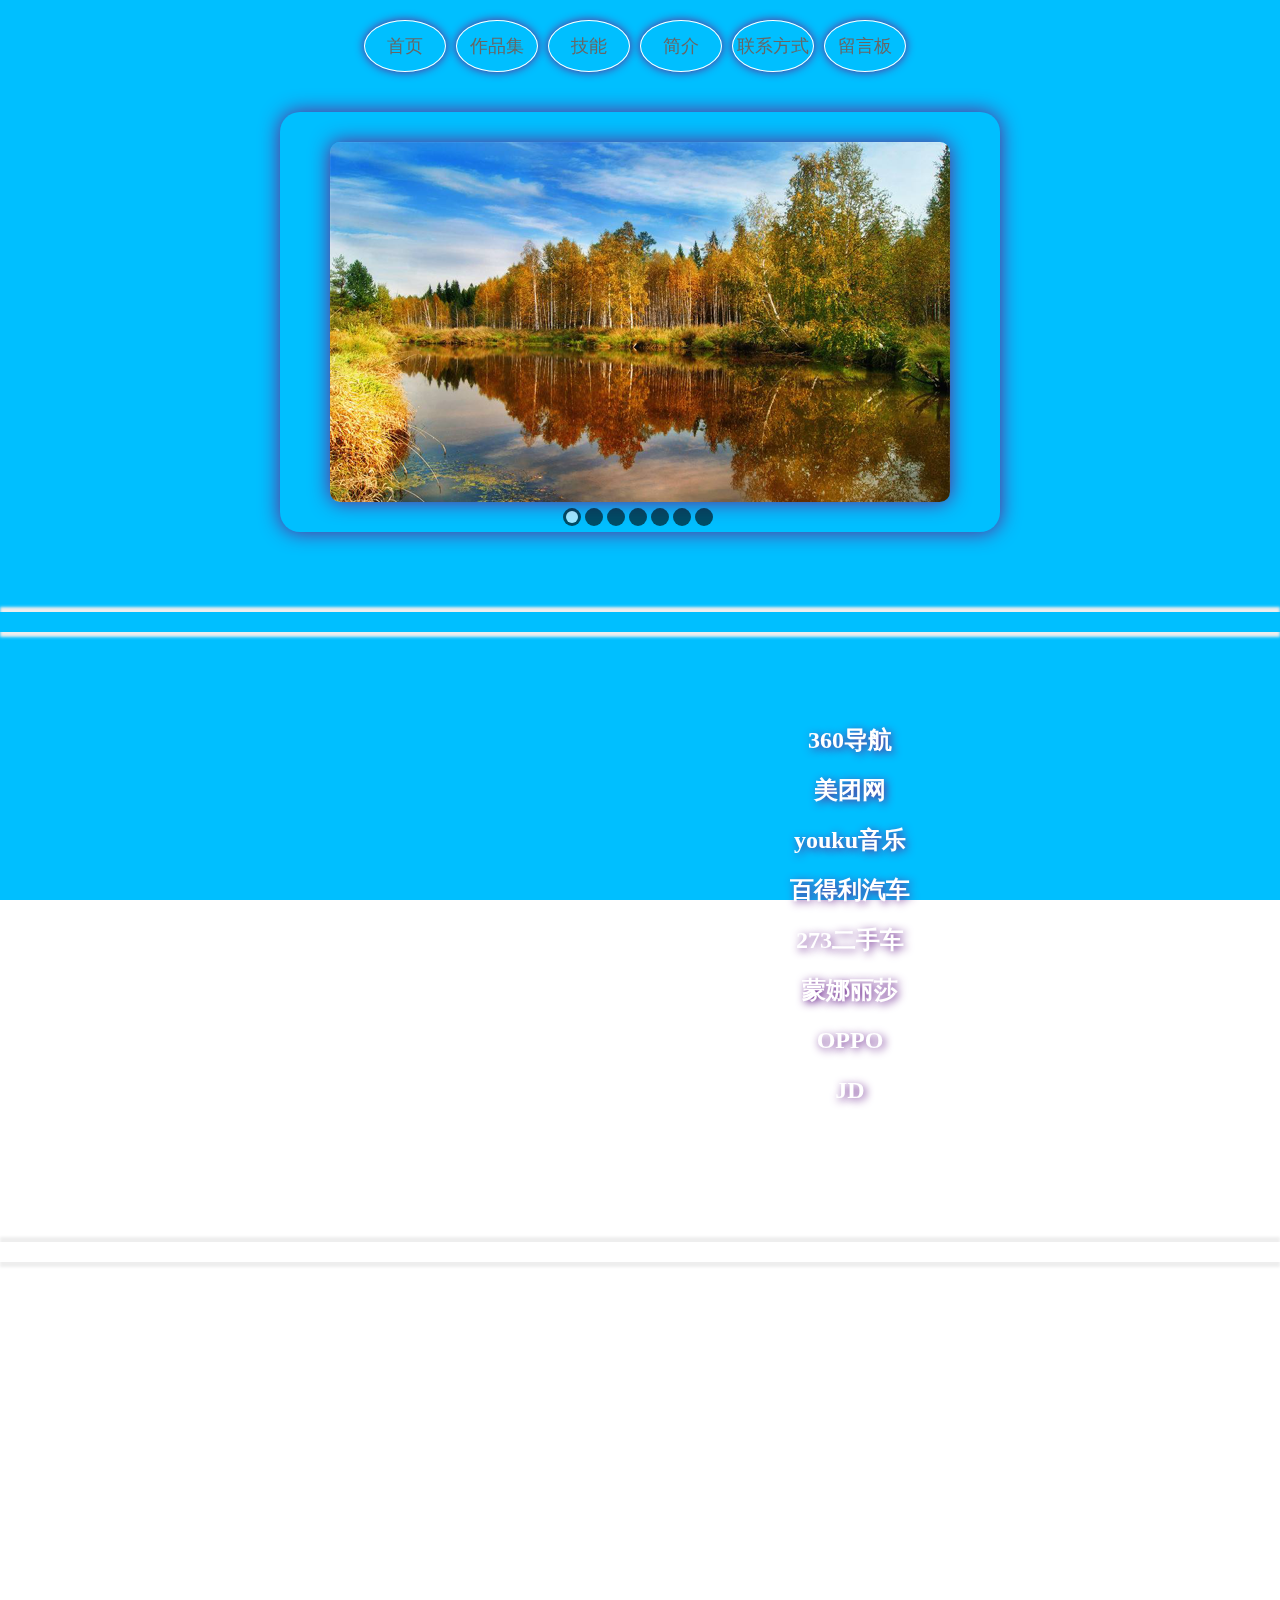
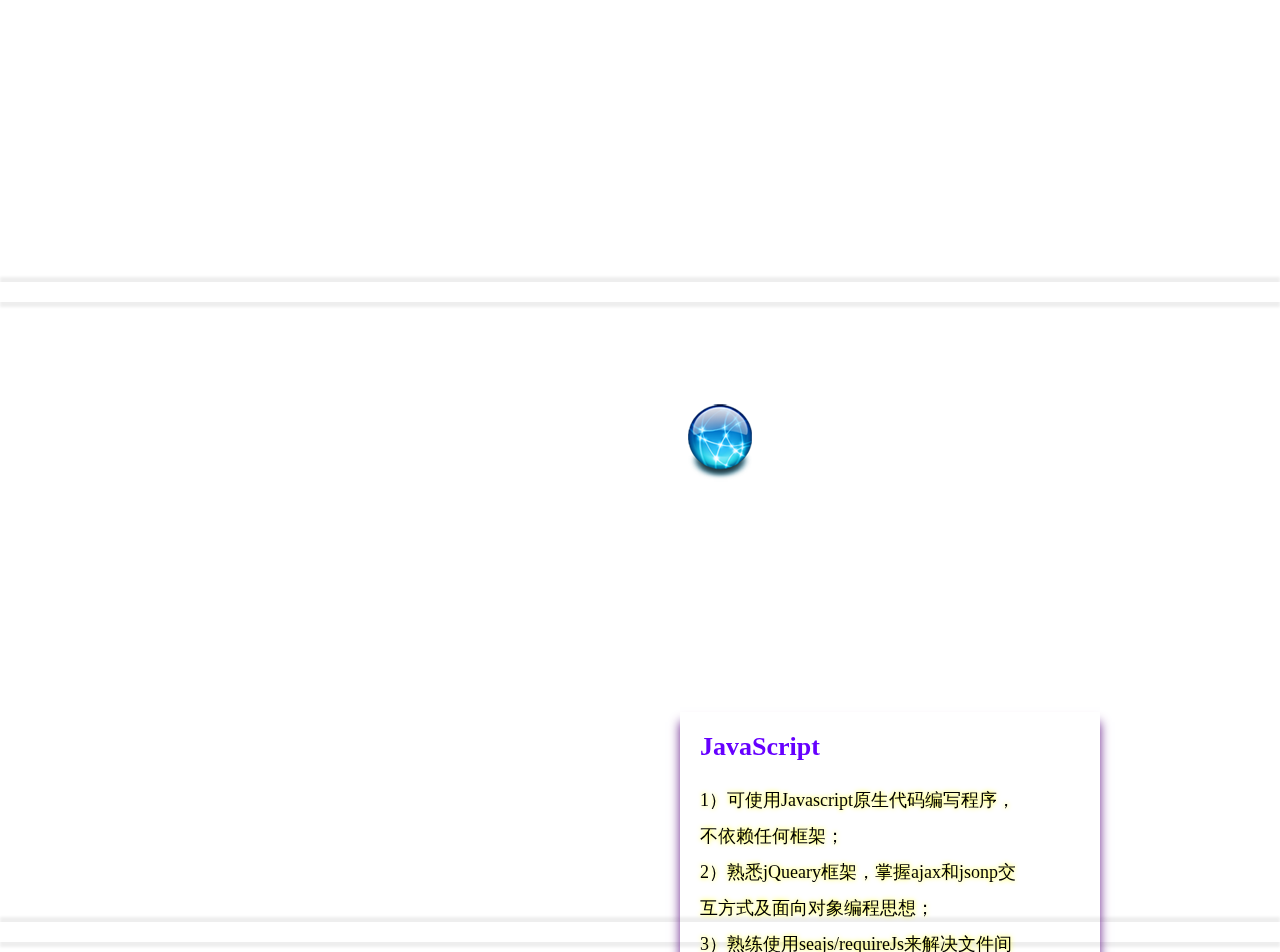
==== commit d8e6a0d6: "Update index.html" ====
--- a/index.html
+++ b/index.html
@@ -172,7 +172,10 @@
 			</div>
 		</div>
 		<!--个人信息结束-->
-
+		<div class="line1"></div>
+		<div class="line2"></div>
+		
+		<div class="line2"></div>
 	</div>
 </body>
 </html>
